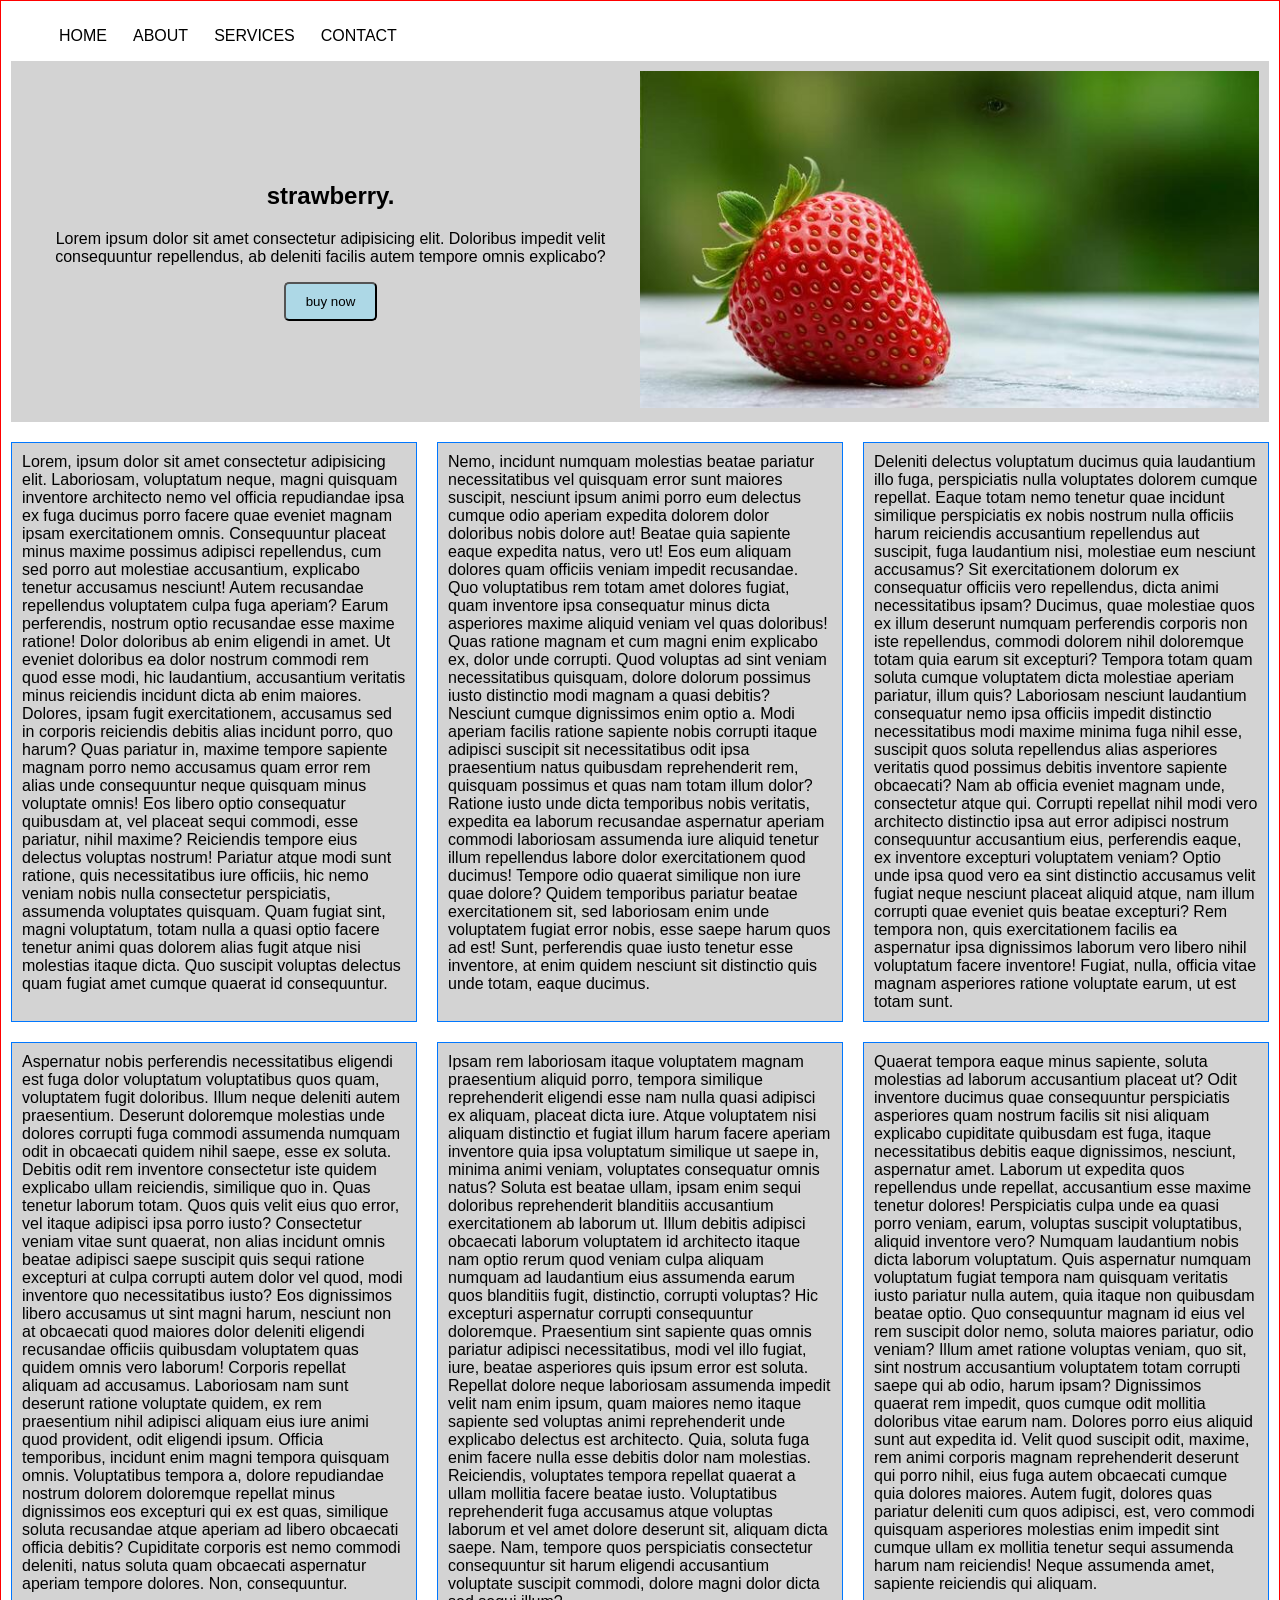
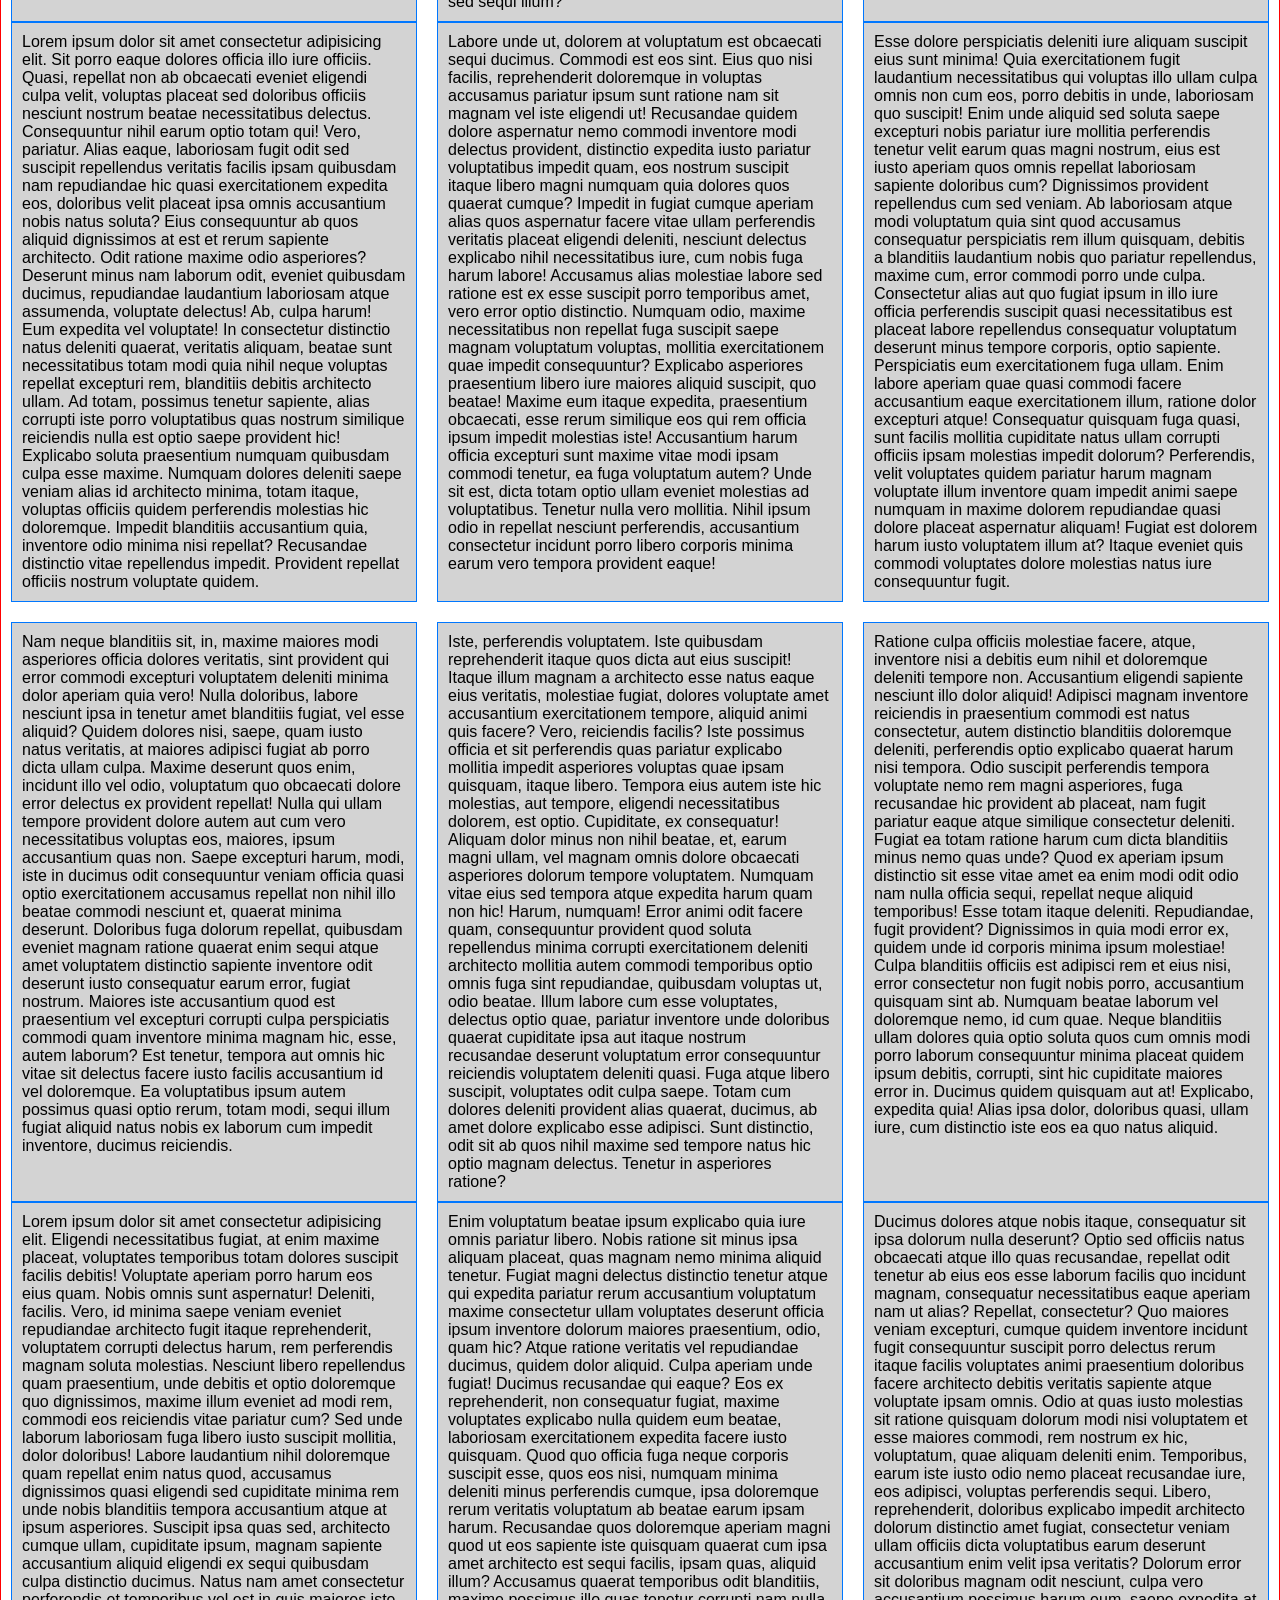
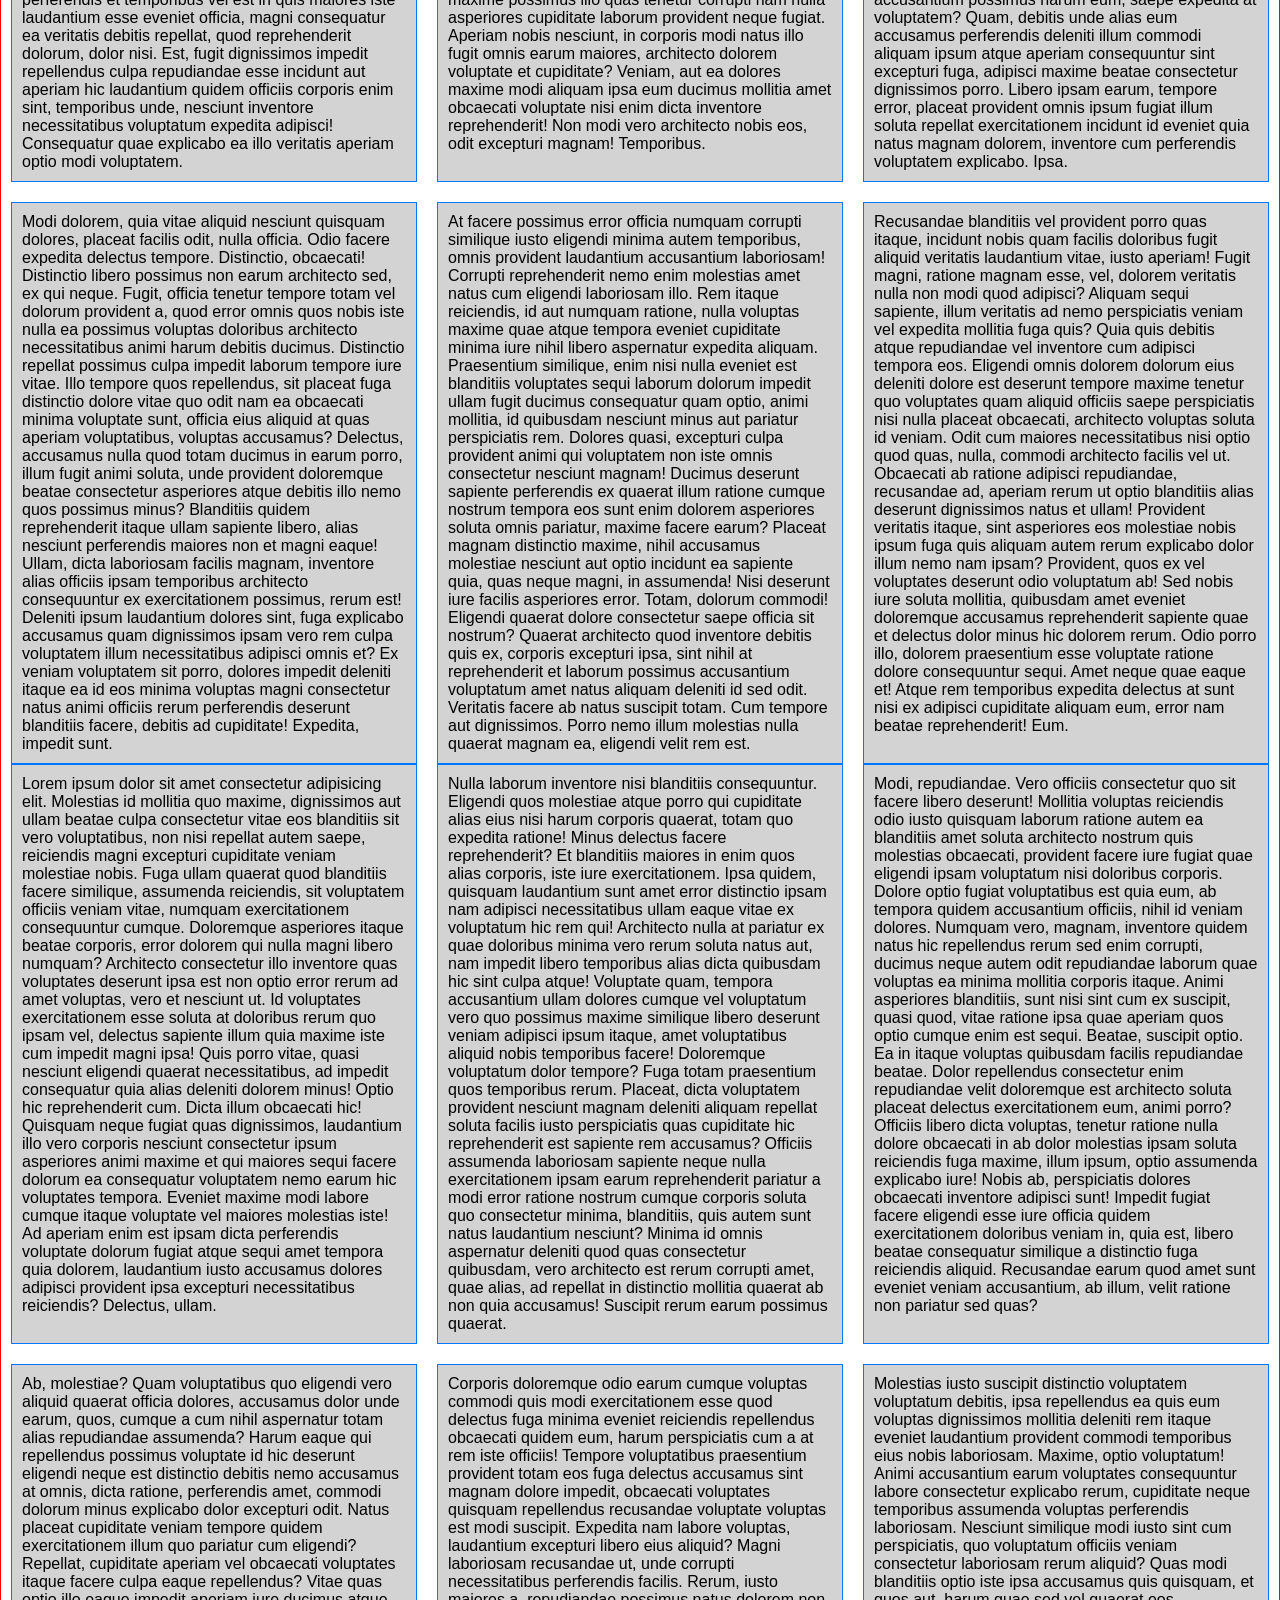
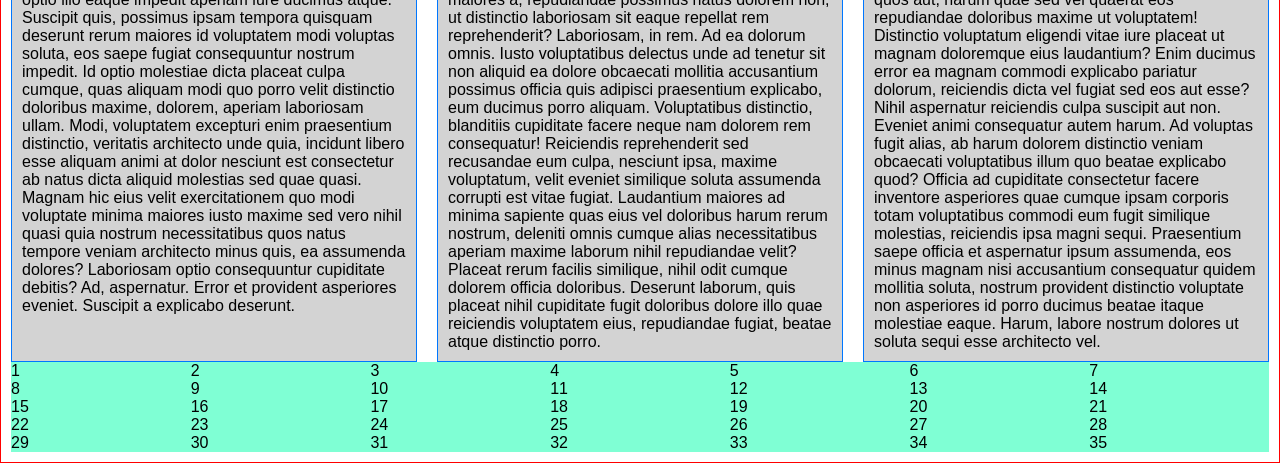
==== contact.html @ 8b26a0a1 "still learning CSS" ====
<!DOCTYPE html>
<html lang="en">
<head>
    <meta charset="UTF-8">
    <meta name="viewport" content="width=device-width, initial-scale=1.0">
    <title>contact</title>
    <link rel="stylesheet" href="style/style-contact.css">
</head>
<body>
    <header class="header">
       <nav class="nav">
        <ul>
            <li><a href="2in1organised.html">Home</a></li>
            <li><a href="about.html">About</a></li>
            <li><a href="services.html" target="_blank">Services</a></li>
            <li><a href="contact.html"target="_blank">Contact</a></li>
        </ul>
    </nav>
    <section class="banner">
        <div class="banner-text">
            <h1>strawberry.</h1>
        <p>Lorem ipsum dolor sit amet consectetur adipisicing elit. Doloribus impedit velit consequuntur repellendus, ab deleniti facilis autem tempore omnis explicabo?</p>
        <button>buy now</button>
        </div>
        <div class="banner-image">
            <img src="images/strawbery.jpg" alt="strawberry">
        </div>
    </section>
    </header>


<div class="container">
    <section class="contents">Lorem, ipsum dolor sit amet consectetur adipisicing elit. Laboriosam, voluptatum neque, magni quisquam inventore architecto nemo vel officia repudiandae ipsa ex fuga ducimus porro facere quae eveniet magnam ipsam exercitationem omnis. Consequuntur placeat minus maxime possimus adipisci repellendus, cum sed porro aut molestiae accusantium, explicabo tenetur accusamus nesciunt! Autem recusandae repellendus voluptatem culpa fuga aperiam? Earum perferendis, nostrum optio recusandae esse maxime ratione! Dolor doloribus ab enim eligendi in amet. Ut eveniet doloribus ea dolor nostrum commodi rem quod esse modi, hic laudantium, accusantium veritatis minus reiciendis incidunt dicta ab enim maiores. Dolores, ipsam fugit exercitationem, accusamus sed in corporis reiciendis debitis alias incidunt porro, quo harum? Quas pariatur in, maxime tempore sapiente magnam porro nemo accusamus quam error rem alias unde consequuntur neque quisquam minus voluptate omnis! Eos libero optio consequatur quibusdam at, vel placeat sequi commodi, esse pariatur, nihil maxime? Reiciendis tempore eius delectus voluptas nostrum! Pariatur atque modi sunt ratione, quis necessitatibus iure officiis, hic nemo veniam nobis nulla consectetur perspiciatis, assumenda voluptates quisquam. Quam fugiat sint, magni voluptatum, totam nulla a quasi optio facere tenetur animi quas dolorem alias fugit atque nisi molestias itaque dicta. Quo suscipit voluptas delectus quam fugiat amet cumque quaerat id consequuntur.</section>
    
    <section class="contents">Nemo, incidunt numquam molestias beatae pariatur necessitatibus vel quisquam error sunt maiores suscipit, nesciunt ipsum animi porro eum delectus cumque odio aperiam expedita dolorem dolor doloribus nobis dolore aut! Beatae quia sapiente eaque expedita natus, vero ut! Eos eum aliquam dolores quam officiis veniam impedit recusandae. Quo voluptatibus rem totam amet dolores fugiat, quam inventore ipsa consequatur minus dicta asperiores maxime aliquid veniam vel quas doloribus! Quas ratione magnam et cum magni enim explicabo ex, dolor unde corrupti. Quod voluptas ad sint veniam necessitatibus quisquam, dolore dolorum possimus iusto distinctio modi magnam a quasi debitis? Nesciunt cumque dignissimos enim optio a. Modi aperiam facilis ratione sapiente nobis corrupti itaque adipisci suscipit sit necessitatibus odit ipsa praesentium natus quibusdam reprehenderit rem, quisquam possimus et quas nam totam illum dolor? Ratione iusto unde dicta temporibus nobis veritatis, expedita ea laborum recusandae aspernatur aperiam commodi laboriosam assumenda iure aliquid tenetur illum repellendus labore dolor exercitationem quod ducimus! Tempore odio quaerat similique non iure quae dolore? Quidem temporibus pariatur beatae exercitationem sit, sed laboriosam enim unde voluptatem fugiat error nobis, esse saepe harum quos ad est! Sunt, perferendis quae iusto tenetur esse inventore, at enim quidem nesciunt sit distinctio quis unde totam, eaque ducimus.</section>
    <section class="contents">Deleniti delectus voluptatum ducimus quia laudantium illo fuga, perspiciatis nulla voluptates dolorem cumque repellat. Eaque totam nemo tenetur quae incidunt similique perspiciatis ex nobis nostrum nulla officiis harum reiciendis accusantium repellendus aut suscipit, fuga laudantium nisi, molestiae eum nesciunt accusamus? Sit exercitationem dolorum ex consequatur officiis vero repellendus, dicta animi necessitatibus ipsam? Ducimus, quae molestiae quos ex illum deserunt numquam perferendis corporis non iste repellendus, commodi dolorem nihil doloremque totam quia earum sit excepturi? Tempora totam quam soluta cumque voluptatem dicta molestiae aperiam pariatur, illum quis? Laboriosam nesciunt laudantium consequatur nemo ipsa officiis impedit distinctio necessitatibus modi maxime minima fuga nihil esse, suscipit quos soluta repellendus alias asperiores veritatis quod possimus debitis inventore sapiente obcaecati? Nam ab officia eveniet magnam unde, consectetur atque qui. Corrupti repellat nihil modi vero architecto distinctio ipsa aut error adipisci nostrum consequuntur accusantium eius, perferendis eaque, ex inventore excepturi voluptatem veniam? Optio unde ipsa quod vero ea sint distinctio accusamus velit fugiat neque nesciunt placeat aliquid atque, nam illum corrupti quae eveniet quis beatae excepturi? Rem tempora non, quis exercitationem facilis ea aspernatur ipsa dignissimos laborum vero libero nihil voluptatum facere inventore! Fugiat, nulla, officia vitae magnam asperiores ratione voluptate earum, ut est totam sunt.</section>
    <section class="contents">Aspernatur nobis perferendis necessitatibus eligendi est fuga dolor voluptatum voluptatibus quos quam, voluptatem fugit doloribus. Illum neque deleniti autem praesentium. Deserunt doloremque molestias unde dolores corrupti fuga commodi assumenda numquam odit in obcaecati quidem nihil saepe, esse ex soluta. Debitis odit rem inventore consectetur iste quidem explicabo ullam reiciendis, similique quo in. Quas tenetur laborum totam. Quos quis velit eius quo error, vel itaque adipisci ipsa porro iusto? Consectetur veniam vitae sunt quaerat, non alias incidunt omnis beatae adipisci saepe suscipit quis sequi ratione excepturi at culpa corrupti autem dolor vel quod, modi inventore quo necessitatibus iusto? Eos dignissimos libero accusamus ut sint magni harum, nesciunt non at obcaecati quod maiores dolor deleniti eligendi recusandae officiis quibusdam voluptatem quas quidem omnis vero laborum! Corporis repellat aliquam ad accusamus. Laboriosam nam sunt deserunt ratione voluptate quidem, ex rem praesentium nihil adipisci aliquam eius iure animi quod provident, odit eligendi ipsum. Officia temporibus, incidunt enim magni tempora quisquam omnis. Voluptatibus tempora a, dolore repudiandae nostrum dolorem doloremque repellat minus dignissimos eos excepturi qui ex est quas, similique soluta recusandae atque aperiam ad libero obcaecati officia debitis? Cupiditate corporis est nemo commodi deleniti, natus soluta quam obcaecati aspernatur aperiam tempore dolores. Non, consequuntur.</section>
    <section class="contents">Ipsam rem laboriosam itaque voluptatem magnam praesentium aliquid porro, tempora similique reprehenderit eligendi esse nam nulla quasi adipisci ex aliquam, placeat dicta iure. Atque voluptatem nisi aliquam distinctio et fugiat illum harum facere aperiam inventore quia ipsa voluptatum similique ut saepe in, minima animi veniam, voluptates consequatur omnis natus? Soluta est beatae ullam, ipsam enim sequi doloribus reprehenderit blanditiis accusantium exercitationem ab laborum ut. Illum debitis adipisci obcaecati laborum voluptatem id architecto itaque nam optio rerum quod veniam culpa aliquam numquam ad laudantium eius assumenda earum quos blanditiis fugit, distinctio, corrupti voluptas? Hic excepturi aspernatur corrupti consequuntur doloremque. Praesentium sint sapiente quas omnis pariatur adipisci necessitatibus, modi vel illo fugiat, iure, beatae asperiores quis ipsum error est soluta. Repellat dolore neque laboriosam assumenda impedit velit nam enim ipsum, quam maiores nemo itaque sapiente sed voluptas animi reprehenderit unde explicabo delectus est architecto. Quia, soluta fuga enim facere nulla esse debitis dolor nam molestias. Reiciendis, voluptates tempora repellat quaerat a ullam mollitia facere beatae iusto. Voluptatibus reprehenderit fuga accusamus atque voluptas laborum et vel amet dolore deserunt sit, aliquam dicta saepe. Nam, tempore quos perspiciatis consectetur consequuntur sit harum eligendi accusantium voluptate suscipit commodi, dolore magni dolor dicta sed sequi illum?</section>
    <section class="contents">Quaerat tempora eaque minus sapiente, soluta molestias ad laborum accusantium placeat ut? Odit inventore ducimus quae consequuntur perspiciatis asperiores quam nostrum facilis sit nisi aliquam explicabo cupiditate quibusdam est fuga, itaque necessitatibus debitis eaque dignissimos, nesciunt, aspernatur amet. Laborum ut expedita quos repellendus unde repellat, accusantium esse maxime tenetur dolores! Perspiciatis culpa unde ea quasi porro veniam, earum, voluptas suscipit voluptatibus, aliquid inventore vero? Numquam laudantium nobis dicta laborum voluptatum. Quis aspernatur numquam voluptatum fugiat tempora nam quisquam veritatis iusto pariatur nulla autem, quia itaque non quibusdam beatae optio. Quo consequuntur magnam id eius vel rem suscipit dolor nemo, soluta maiores pariatur, odio veniam? Illum amet ratione voluptas veniam, quo sit, sint nostrum accusantium voluptatem totam corrupti saepe qui ab odio, harum ipsam? Dignissimos quaerat rem impedit, quos cumque odit mollitia doloribus vitae earum nam. Dolores porro eius aliquid sunt aut expedita id. Velit quod suscipit odit, maxime, rem animi corporis magnam reprehenderit deserunt qui porro nihil, eius fuga autem obcaecati cumque quia dolores maiores. Autem fugit, dolores quas pariatur deleniti cum quos adipisci, est, vero commodi quisquam asperiores molestias enim impedit sint cumque ullam ex mollitia tenetur sequi assumenda harum nam reiciendis! Neque assumenda amet, sapiente reiciendis qui aliquam.</section>
</div>
<div class="container">
    <section class="contents">Lorem ipsum dolor sit amet consectetur adipisicing elit. Sit porro eaque dolores officia illo iure officiis. Quasi, repellat non ab obcaecati eveniet eligendi culpa velit, voluptas placeat sed doloribus officiis nesciunt nostrum beatae necessitatibus delectus. Consequuntur nihil earum optio totam qui! Vero, pariatur. Alias eaque, laboriosam fugit odit sed suscipit repellendus veritatis facilis ipsam quibusdam nam repudiandae hic quasi exercitationem expedita eos, doloribus velit placeat ipsa omnis accusantium nobis natus soluta? Eius consequuntur ab quos aliquid dignissimos at est et rerum sapiente architecto. Odit ratione maxime odio asperiores? Deserunt minus nam laborum odit, eveniet quibusdam ducimus, repudiandae laudantium laboriosam atque assumenda, voluptate delectus! Ab, culpa harum! Eum expedita vel voluptate! In consectetur distinctio natus deleniti quaerat, veritatis aliquam, beatae sunt necessitatibus totam modi quia nihil neque voluptas repellat excepturi rem, blanditiis debitis architecto ullam. Ad totam, possimus tenetur sapiente, alias corrupti iste porro voluptatibus quas nostrum similique reiciendis nulla est optio saepe provident hic! Explicabo soluta praesentium numquam quibusdam culpa esse maxime. Numquam dolores deleniti saepe veniam alias id architecto minima, totam itaque, voluptas officiis quidem perferendis molestias hic doloremque. Impedit blanditiis accusantium quia, inventore odio minima nisi repellat? Recusandae distinctio vitae repellendus impedit. Provident repellat officiis nostrum voluptate quidem.</section>
    <section class="contents">Labore unde ut, dolorem at voluptatum est obcaecati sequi ducimus. Commodi est eos sint. Eius quo nisi facilis, reprehenderit doloremque in voluptas accusamus pariatur ipsum sunt ratione nam sit magnam vel iste eligendi ut! Recusandae quidem dolore aspernatur nemo commodi inventore modi delectus provident, distinctio expedita iusto pariatur voluptatibus impedit quam, eos nostrum suscipit itaque libero magni numquam quia dolores quos quaerat cumque? Impedit in fugiat cumque aperiam alias quos aspernatur facere vitae ullam perferendis veritatis placeat eligendi deleniti, nesciunt delectus explicabo nihil necessitatibus iure, cum nobis fuga harum labore! Accusamus alias molestiae labore sed ratione est ex esse suscipit porro temporibus amet, vero error optio distinctio. Numquam odio, maxime necessitatibus non repellat fuga suscipit saepe magnam voluptatum voluptas, mollitia exercitationem quae impedit consequuntur? Explicabo asperiores praesentium libero iure maiores aliquid suscipit, quo beatae! Maxime eum itaque expedita, praesentium obcaecati, esse rerum similique eos qui rem officia ipsum impedit molestias iste! Accusantium harum officia excepturi sunt maxime vitae modi ipsam commodi tenetur, ea fuga voluptatum autem? Unde sit est, dicta totam optio ullam eveniet molestias ad voluptatibus. Tenetur nulla vero mollitia. Nihil ipsum odio in repellat nesciunt perferendis, accusantium consectetur incidunt porro libero corporis minima earum vero tempora provident eaque!</section>
    <section class="contents">Esse dolore perspiciatis deleniti iure aliquam suscipit eius sunt minima! Quia exercitationem fugit laudantium necessitatibus qui voluptas illo ullam culpa omnis non cum eos, porro debitis in unde, laboriosam quo suscipit! Enim unde aliquid sed soluta saepe excepturi nobis pariatur iure mollitia perferendis tenetur velit earum quas magni nostrum, eius est iusto aperiam quos omnis repellat laboriosam sapiente doloribus cum? Dignissimos provident repellendus cum sed veniam. Ab laboriosam atque modi voluptatum quia sint quod accusamus consequatur perspiciatis rem illum quisquam, debitis a blanditiis laudantium nobis quo pariatur repellendus, maxime cum, error commodi porro unde culpa. Consectetur alias aut quo fugiat ipsum in illo iure officia perferendis suscipit quasi necessitatibus est placeat labore repellendus consequatur voluptatum deserunt minus tempore corporis, optio sapiente. Perspiciatis eum exercitationem fuga ullam. Enim labore aperiam quae quasi commodi facere accusantium eaque exercitationem illum, ratione dolor excepturi atque! Consequatur quisquam fuga quasi, sunt facilis mollitia cupiditate natus ullam corrupti officiis ipsam molestias impedit dolorum? Perferendis, velit voluptates quidem pariatur harum magnam voluptate illum inventore quam impedit animi saepe numquam in maxime dolorem repudiandae quasi dolore placeat aspernatur aliquam! Fugiat est dolorem harum iusto voluptatem illum at? Itaque eveniet quis commodi voluptates dolore molestias natus iure consequuntur fugit.</section>
    <section class="contents">Nam neque blanditiis sit, in, maxime maiores modi asperiores officia dolores veritatis, sint provident qui error commodi excepturi voluptatem deleniti minima dolor aperiam quia vero! Nulla doloribus, labore nesciunt ipsa in tenetur amet blanditiis fugiat, vel esse aliquid? Quidem dolores nisi, saepe, quam iusto natus veritatis, at maiores adipisci fugiat ab porro dicta ullam culpa. Maxime deserunt quos enim, incidunt illo vel odio, voluptatum quo obcaecati dolore error delectus ex provident repellat! Nulla qui ullam tempore provident dolore autem aut cum vero necessitatibus voluptas eos, maiores, ipsum accusantium quas non. Saepe excepturi harum, modi, iste in ducimus odit consequuntur veniam officia quasi optio exercitationem accusamus repellat non nihil illo beatae commodi nesciunt et, quaerat minima deserunt. Doloribus fuga dolorum repellat, quibusdam eveniet magnam ratione quaerat enim sequi atque amet voluptatem distinctio sapiente inventore odit deserunt iusto consequatur earum error, fugiat nostrum. Maiores iste accusantium quod est praesentium vel excepturi corrupti culpa perspiciatis commodi quam inventore minima magnam hic, esse, autem laborum? Est tenetur, tempora aut omnis hic vitae sit delectus facere iusto facilis accusantium id vel doloremque. Ea voluptatibus ipsum autem possimus quasi optio rerum, totam modi, sequi illum fugiat aliquid natus nobis ex laborum cum impedit inventore, ducimus reiciendis.</section>
    <section class="contents">Iste, perferendis voluptatem. Iste quibusdam reprehenderit itaque quos dicta aut eius suscipit! Itaque illum magnam a architecto esse natus eaque eius veritatis, molestiae fugiat, dolores voluptate amet accusantium exercitationem tempore, aliquid animi quis facere? Vero, reiciendis facilis? Iste possimus officia et sit perferendis quas pariatur explicabo mollitia impedit asperiores voluptas quae ipsam quisquam, itaque libero. Tempora eius autem iste hic molestias, aut tempore, eligendi necessitatibus dolorem, est optio. Cupiditate, ex consequatur! Aliquam dolor minus non nihil beatae, et, earum magni ullam, vel magnam omnis dolore obcaecati asperiores dolorum tempore voluptatem. Numquam vitae eius sed tempora atque expedita harum quam non hic! Harum, numquam! Error animi odit facere quam, consequuntur provident quod soluta repellendus minima corrupti exercitationem deleniti architecto mollitia autem commodi temporibus optio omnis fuga sint repudiandae, quibusdam voluptas ut, odio beatae. Illum labore cum esse voluptates, delectus optio quae, pariatur inventore unde doloribus quaerat cupiditate ipsa aut itaque nostrum recusandae deserunt voluptatum error consequuntur reiciendis voluptatem deleniti quasi. Fuga atque libero suscipit, voluptates odit culpa saepe. Totam cum dolores deleniti provident alias quaerat, ducimus, ab amet dolore explicabo esse adipisci. Sunt distinctio, odit sit ab quos nihil maxime sed tempore natus hic optio magnam delectus. Tenetur in asperiores ratione?</section>
    <section class="contents">Ratione culpa officiis molestiae facere, atque, inventore nisi a debitis eum nihil et doloremque deleniti tempore non. Accusantium eligendi sapiente nesciunt illo dolor aliquid! Adipisci magnam inventore reiciendis in praesentium commodi est natus consectetur, autem distinctio blanditiis doloremque deleniti, perferendis optio explicabo quaerat harum nisi tempora. Odio suscipit perferendis tempora voluptate nemo rem magni asperiores, fuga recusandae hic provident ab placeat, nam fugit pariatur eaque atque similique consectetur deleniti. Fugiat ea totam ratione harum cum dicta blanditiis minus nemo quas unde? Quod ex aperiam ipsum distinctio sit esse vitae amet ea enim modi odit odio nam nulla officia sequi, repellat neque aliquid temporibus! Esse totam itaque deleniti. Repudiandae, fugit provident? Dignissimos in quia modi error ex, quidem unde id corporis minima ipsum molestiae! Culpa blanditiis officiis est adipisci rem et eius nisi, error consectetur non fugit nobis porro, accusantium quisquam sint ab. Numquam beatae laborum vel doloremque nemo, id cum quae. Neque blanditiis ullam dolores quia optio soluta quos cum omnis modi porro laborum consequuntur minima placeat quidem ipsum debitis, corrupti, sint hic cupiditate maiores error in. Ducimus quidem quisquam aut at! Explicabo, expedita quia! Alias ipsa dolor, doloribus quasi, ullam iure, cum distinctio iste eos ea quo natus aliquid.</section>
</div>
<div class="container">
    <section class="contents">Lorem ipsum dolor sit amet consectetur adipisicing elit. Eligendi necessitatibus fugiat, at enim maxime placeat, voluptates temporibus totam dolores suscipit facilis debitis! Voluptate aperiam porro harum eos eius quam. Nobis omnis sunt aspernatur! Deleniti, facilis. Vero, id minima saepe veniam eveniet repudiandae architecto fugit itaque reprehenderit, voluptatem corrupti delectus harum, rem perferendis magnam soluta molestias. Nesciunt libero repellendus quam praesentium, unde debitis et optio doloremque quo dignissimos, maxime illum eveniet ad modi rem, commodi eos reiciendis vitae pariatur cum? Sed unde laborum laboriosam fuga libero iusto suscipit mollitia, dolor doloribus! Labore laudantium nihil doloremque quam repellat enim natus quod, accusamus dignissimos quasi eligendi sed cupiditate minima rem unde nobis blanditiis tempora accusantium atque at ipsum asperiores. Suscipit ipsa quas sed, architecto cumque ullam, cupiditate ipsum, magnam sapiente accusantium aliquid eligendi ex sequi quibusdam culpa distinctio ducimus. Natus nam amet consectetur perferendis et temporibus vel est in quis maiores iste laudantium esse eveniet officia, magni consequatur ea veritatis debitis repellat, quod reprehenderit dolorum, dolor nisi. Est, fugit dignissimos impedit repellendus culpa repudiandae esse incidunt aut aperiam hic laudantium quidem officiis corporis enim sint, temporibus unde, nesciunt inventore necessitatibus voluptatum expedita adipisci! Consequatur quae explicabo ea illo veritatis aperiam optio modi voluptatem.</section>
    <section class="contents">Enim voluptatum beatae ipsum explicabo quia iure omnis pariatur libero. Nobis ratione sit minus ipsa aliquam placeat, quas magnam nemo minima aliquid tenetur. Fugiat magni delectus distinctio tenetur atque qui expedita pariatur rerum accusantium voluptatum maxime consectetur ullam voluptates deserunt officia ipsum inventore dolorum maiores praesentium, odio, quam hic? Atque ratione veritatis vel repudiandae ducimus, quidem dolor aliquid. Culpa aperiam unde fugiat! Ducimus recusandae qui eaque? Eos ex reprehenderit, non consequatur fugiat, maxime voluptates explicabo nulla quidem eum beatae, laboriosam exercitationem expedita facere iusto quisquam. Quod quo officia fuga neque corporis suscipit esse, quos eos nisi, numquam minima deleniti minus perferendis cumque, ipsa doloremque rerum veritatis voluptatum ab beatae earum ipsam harum. Recusandae quos doloremque aperiam magni quod ut eos sapiente iste quisquam quaerat cum ipsa amet architecto est sequi facilis, ipsam quas, aliquid illum? Accusamus quaerat temporibus odit blanditiis, maxime possimus illo quas tenetur corrupti nam nulla asperiores cupiditate laborum provident neque fugiat. Aperiam nobis nesciunt, in corporis modi natus illo fugit omnis earum maiores, architecto dolorem voluptate et cupiditate? Veniam, aut ea dolores maxime modi aliquam ipsa eum ducimus mollitia amet obcaecati voluptate nisi enim dicta inventore reprehenderit! Non modi vero architecto nobis eos, odit excepturi magnam! Temporibus.</section>
    <section class="contents">Ducimus dolores atque nobis itaque, consequatur sit ipsa dolorum nulla deserunt? Optio sed officiis natus obcaecati atque illo quas recusandae, repellat odit tenetur ab eius eos esse laborum facilis quo incidunt magnam, consequatur necessitatibus eaque aperiam nam ut alias? Repellat, consectetur? Quo maiores veniam excepturi, cumque quidem inventore incidunt fugit consequuntur suscipit porro delectus rerum itaque facilis voluptates animi praesentium doloribus facere architecto debitis veritatis sapiente atque voluptate ipsam omnis. Odio at quas iusto molestias sit ratione quisquam dolorum modi nisi voluptatem et esse maiores commodi, rem nostrum ex hic, voluptatum, quae aliquam deleniti enim. Temporibus, earum iste iusto odio nemo placeat recusandae iure, eos adipisci, voluptas perferendis sequi. Libero, reprehenderit, doloribus explicabo impedit architecto dolorum distinctio amet fugiat, consectetur veniam ullam officiis dicta voluptatibus earum deserunt accusantium enim velit ipsa veritatis? Dolorum error sit doloribus magnam odit nesciunt, culpa vero accusantium possimus harum eum, saepe expedita at voluptatem? Quam, debitis unde alias eum accusamus perferendis deleniti illum commodi aliquam ipsum atque aperiam consequuntur sint excepturi fuga, adipisci maxime beatae consectetur dignissimos porro. Libero ipsam earum, tempore error, placeat provident omnis ipsum fugiat illum soluta repellat exercitationem incidunt id eveniet quia natus magnam dolorem, inventore cum perferendis voluptatem explicabo. Ipsa.</section>
    <section class="contents">Modi dolorem, quia vitae aliquid nesciunt quisquam dolores, placeat facilis odit, nulla officia. Odio facere expedita delectus tempore. Distinctio, obcaecati! Distinctio libero possimus non earum architecto sed, ex qui neque. Fugit, officia tenetur tempore totam vel dolorum provident a, quod error omnis quos nobis iste nulla ea possimus voluptas doloribus architecto necessitatibus animi harum debitis ducimus. Distinctio repellat possimus culpa impedit laborum tempore iure vitae. Illo tempore quos repellendus, sit placeat fuga distinctio dolore vitae quo odit nam ea obcaecati minima voluptate sunt, officia eius aliquid at quas aperiam voluptatibus, voluptas accusamus? Delectus, accusamus nulla quod totam ducimus in earum porro, illum fugit animi soluta, unde provident doloremque beatae consectetur asperiores atque debitis illo nemo quos possimus minus? Blanditiis quidem reprehenderit itaque ullam sapiente libero, alias nesciunt perferendis maiores non et magni eaque! Ullam, dicta laboriosam facilis magnam, inventore alias officiis ipsam temporibus architecto consequuntur ex exercitationem possimus, rerum est! Deleniti ipsum laudantium dolores sint, fuga explicabo accusamus quam dignissimos ipsam vero rem culpa voluptatem illum necessitatibus adipisci omnis et? Ex veniam voluptatem sit porro, dolores impedit deleniti itaque ea id eos minima voluptas magni consectetur natus animi officiis rerum perferendis deserunt blanditiis facere, debitis ad cupiditate! Expedita, impedit sunt.</section>
    <section class="contents">At facere possimus error officia numquam corrupti similique iusto eligendi minima autem temporibus, omnis provident laudantium accusantium laboriosam! Corrupti reprehenderit nemo enim molestias amet natus cum eligendi laboriosam illo. Rem itaque reiciendis, id aut numquam ratione, nulla voluptas maxime quae atque tempora eveniet cupiditate minima iure nihil libero aspernatur expedita aliquam. Praesentium similique, enim nisi nulla eveniet est blanditiis voluptates sequi laborum dolorum impedit ullam fugit ducimus consequatur quam optio, animi mollitia, id quibusdam nesciunt minus aut pariatur perspiciatis rem. Dolores quasi, excepturi culpa provident animi qui voluptatem non iste omnis consectetur nesciunt magnam! Ducimus deserunt sapiente perferendis ex quaerat illum ratione cumque nostrum tempora eos sunt enim dolorem asperiores soluta omnis pariatur, maxime facere earum? Placeat magnam distinctio maxime, nihil accusamus molestiae nesciunt aut optio incidunt ea sapiente quia, quas neque magni, in assumenda! Nisi deserunt iure facilis asperiores error. Totam, dolorum commodi! Eligendi quaerat dolore consectetur saepe officia sit nostrum? Quaerat architecto quod inventore debitis quis ex, corporis excepturi ipsa, sint nihil at reprehenderit et laborum possimus accusantium voluptatum amet natus aliquam deleniti id sed odit. Veritatis facere ab natus suscipit totam. Cum tempore aut dignissimos. Porro nemo illum molestias nulla quaerat magnam ea, eligendi velit rem est.</section>
    <section class="contents">Recusandae blanditiis vel provident porro quas itaque, incidunt nobis quam facilis doloribus fugit aliquid veritatis laudantium vitae, iusto aperiam! Fugit magni, ratione magnam esse, vel, dolorem veritatis nulla non modi quod adipisci? Aliquam sequi sapiente, illum veritatis ad nemo perspiciatis veniam vel expedita mollitia fuga quis? Quia quis debitis atque repudiandae vel inventore cum adipisci tempora eos. Eligendi omnis dolorem dolorum eius deleniti dolore est deserunt tempore maxime tenetur quo voluptates quam aliquid officiis saepe perspiciatis nisi nulla placeat obcaecati, architecto voluptas soluta id veniam. Odit cum maiores necessitatibus nisi optio quod quas, nulla, commodi architecto facilis vel ut. Obcaecati ab ratione adipisci repudiandae, recusandae ad, aperiam rerum ut optio blanditiis alias deserunt dignissimos natus et ullam! Provident veritatis itaque, sint asperiores eos molestiae nobis ipsum fuga quis aliquam autem rerum explicabo dolor illum nemo nam ipsam? Provident, quos ex vel voluptates deserunt odio voluptatum ab! Sed nobis iure soluta mollitia, quibusdam amet eveniet doloremque accusamus reprehenderit sapiente quae et delectus dolor minus hic dolorem rerum. Odio porro illo, dolorem praesentium esse voluptate ratione dolore consequuntur sequi. Amet neque quae eaque et! Atque rem temporibus expedita delectus at sunt nisi ex adipisci cupiditate aliquam eum, error nam beatae reprehenderit! Eum.</section>
</div>
<div class="container">
    <section class="contents">Lorem ipsum dolor sit amet consectetur adipisicing elit. Molestias id mollitia quo maxime, dignissimos aut ullam beatae culpa consectetur vitae eos blanditiis sit vero voluptatibus, non nisi repellat autem saepe, reiciendis magni excepturi cupiditate veniam molestiae nobis. Fuga ullam quaerat quod blanditiis facere similique, assumenda reiciendis, sit voluptatem officiis veniam vitae, numquam exercitationem consequuntur cumque. Doloremque asperiores itaque beatae corporis, error dolorem qui nulla magni libero numquam? Architecto consectetur illo inventore quas voluptates deserunt ipsa est non optio error rerum ad amet voluptas, vero et nesciunt ut. Id voluptates exercitationem esse soluta at doloribus rerum quo ipsam vel, delectus sapiente illum quia maxime iste cum impedit magni ipsa! Quis porro vitae, quasi nesciunt eligendi quaerat necessitatibus, ad impedit consequatur quia alias deleniti dolorem minus! Optio hic reprehenderit cum. Dicta illum obcaecati hic! Quisquam neque fugiat quas dignissimos, laudantium illo vero corporis nesciunt consectetur ipsum asperiores animi maxime et qui maiores sequi facere dolorum ea consequatur voluptatem nemo earum hic voluptates tempora. Eveniet maxime modi labore cumque itaque voluptate vel maiores molestias iste! Ad aperiam enim est ipsam dicta perferendis voluptate dolorum fugiat atque sequi amet tempora quia dolorem, laudantium iusto accusamus dolores adipisci provident ipsa excepturi necessitatibus reiciendis? Delectus, ullam.</section>
    <section class="contents">Nulla laborum inventore nisi blanditiis consequuntur. Eligendi quos molestiae atque porro qui cupiditate alias eius nisi harum corporis quaerat, totam quo expedita ratione! Minus delectus facere reprehenderit? Et blanditiis maiores in enim quos alias corporis, iste iure exercitationem. Ipsa quidem, quisquam laudantium sunt amet error distinctio ipsam nam adipisci necessitatibus ullam eaque vitae ex voluptatum hic rem qui! Architecto nulla at pariatur ex quae doloribus minima vero rerum soluta natus aut, nam impedit libero temporibus alias dicta quibusdam hic sint culpa atque! Voluptate quam, tempora accusantium ullam dolores cumque vel voluptatum vero quo possimus maxime similique libero deserunt veniam adipisci ipsum itaque, amet voluptatibus aliquid nobis temporibus facere! Doloremque voluptatum dolor tempore? Fuga totam praesentium quos temporibus rerum. Placeat, dicta voluptatem provident nesciunt magnam deleniti aliquam repellat soluta facilis iusto perspiciatis quas cupiditate hic reprehenderit est sapiente rem accusamus? Officiis assumenda laboriosam sapiente neque nulla exercitationem ipsam earum reprehenderit pariatur a modi error ratione nostrum cumque corporis soluta quo consectetur minima, blanditiis, quis autem sunt natus laudantium nesciunt? Minima id omnis aspernatur deleniti quod quas consectetur quibusdam, vero architecto est rerum corrupti amet, quae alias, ad repellat in distinctio mollitia quaerat ab non quia accusamus! Suscipit rerum earum possimus quaerat.</section>
    <section class="contents">Modi, repudiandae. Vero officiis consectetur quo sit facere libero deserunt! Mollitia voluptas reiciendis odio iusto quisquam laborum ratione autem ea blanditiis amet soluta architecto nostrum quis molestias obcaecati, provident facere iure fugiat quae eligendi ipsam voluptatum nisi doloribus corporis. Dolore optio fugiat voluptatibus est quia eum, ab tempora quidem accusantium officiis, nihil id veniam dolores. Numquam vero, magnam, inventore quidem natus hic repellendus rerum sed enim corrupti, ducimus neque autem odit repudiandae laborum quae voluptas ea minima mollitia corporis itaque. Animi asperiores blanditiis, sunt nisi sint cum ex suscipit, quasi quod, vitae ratione ipsa quae aperiam quos optio cumque enim est sequi. Beatae, suscipit optio. Ea in itaque voluptas quibusdam facilis repudiandae beatae. Dolor repellendus consectetur enim repudiandae velit doloremque est architecto soluta placeat delectus exercitationem eum, animi porro? Officiis libero dicta voluptas, tenetur ratione nulla dolore obcaecati in ab dolor molestias ipsam soluta reiciendis fuga maxime, illum ipsum, optio assumenda explicabo iure! Nobis ab, perspiciatis dolores obcaecati inventore adipisci sunt! Impedit fugiat facere eligendi esse iure officia quidem exercitationem doloribus veniam in, quia est, libero beatae consequatur similique a distinctio fuga reiciendis aliquid. Recusandae earum quod amet sunt eveniet veniam accusantium, ab illum, velit ratione non pariatur sed quas?</section>
    <section class="contents">Ab, molestiae? Quam voluptatibus quo eligendi vero aliquid quaerat officia dolores, accusamus dolor unde earum, quos, cumque a cum nihil aspernatur totam alias repudiandae assumenda? Harum eaque qui repellendus possimus voluptate id hic deserunt eligendi neque est distinctio debitis nemo accusamus at omnis, dicta ratione, perferendis amet, commodi dolorum minus explicabo dolor excepturi odit. Natus placeat cupiditate veniam tempore quidem exercitationem illum quo pariatur cum eligendi? Repellat, cupiditate aperiam vel obcaecati voluptates itaque facere culpa eaque repellendus? Vitae quas optio illo eaque impedit aperiam iure ducimus atque. Suscipit quis, possimus ipsam tempora quisquam deserunt rerum maiores id voluptatem modi voluptas soluta, eos saepe fugiat consequuntur nostrum impedit. Id optio molestiae dicta placeat culpa cumque, quas aliquam modi quo porro velit distinctio doloribus maxime, dolorem, aperiam laboriosam ullam. Modi, voluptatem excepturi enim praesentium distinctio, veritatis architecto unde quia, incidunt libero esse aliquam animi at dolor nesciunt est consectetur ab natus dicta aliquid molestias sed quae quasi. Magnam hic eius velit exercitationem quo modi voluptate minima maiores iusto maxime sed vero nihil quasi quia nostrum necessitatibus quos natus tempore veniam architecto minus quis, ea assumenda dolores? Laboriosam optio consequuntur cupiditate debitis? Ad, aspernatur. Error et provident asperiores eveniet. Suscipit a explicabo deserunt.</section>
    <section class="contents">Corporis doloremque odio earum cumque voluptas commodi quis modi exercitationem esse quod delectus fuga minima eveniet reiciendis repellendus obcaecati quidem eum, harum perspiciatis cum a at rem iste officiis! Tempore voluptatibus praesentium provident totam eos fuga delectus accusamus sint magnam dolore impedit, obcaecati voluptates quisquam repellendus recusandae voluptate voluptas est modi suscipit. Expedita nam labore voluptas, laudantium excepturi libero eius aliquid? Magni laboriosam recusandae ut, unde corrupti necessitatibus perferendis facilis. Rerum, iusto maiores a, repudiandae possimus natus dolorem non, ut distinctio laboriosam sit eaque repellat rem reprehenderit? Laboriosam, in rem. Ad ea dolorum omnis. Iusto voluptatibus delectus unde ad tenetur sit non aliquid ea dolore obcaecati mollitia accusantium possimus officia quis adipisci praesentium explicabo, eum ducimus porro aliquam. Voluptatibus distinctio, blanditiis cupiditate facere neque nam dolorem rem consequatur! Reiciendis reprehenderit sed recusandae eum culpa, nesciunt ipsa, maxime voluptatum, velit eveniet similique soluta assumenda corrupti est vitae fugiat. Laudantium maiores ad minima sapiente quas eius vel doloribus harum rerum nostrum, deleniti omnis cumque alias necessitatibus aperiam maxime laborum nihil repudiandae velit? Placeat rerum facilis similique, nihil odit cumque dolorem officia doloribus. Deserunt laborum, quis placeat nihil cupiditate fugit doloribus dolore illo quae reiciendis voluptatem eius, repudiandae fugiat, beatae atque distinctio porro.</section>
    <section class="contents">Molestias iusto suscipit distinctio voluptatem voluptatum debitis, ipsa repellendus ea quis eum voluptas dignissimos mollitia deleniti rem itaque eveniet laudantium provident commodi temporibus eius nobis laboriosam. Maxime, optio voluptatum! Animi accusantium earum voluptates consequuntur labore consectetur explicabo rerum, cupiditate neque temporibus assumenda voluptas perferendis laboriosam. Nesciunt similique modi iusto sint cum perspiciatis, quo voluptatum officiis veniam consectetur laboriosam rerum aliquid? Quas modi blanditiis optio iste ipsa accusamus quis quisquam, et quos aut, harum quae sed vel quaerat eos repudiandae doloribus maxime ut voluptatem! Distinctio voluptatum eligendi vitae iure placeat ut magnam doloremque eius laudantium? Enim ducimus error ea magnam commodi explicabo pariatur dolorum, reiciendis dicta vel fugiat sed eos aut esse? Nihil aspernatur reiciendis culpa suscipit aut non. Eveniet animi consequatur autem harum. Ad voluptas fugit alias, ab harum dolorem distinctio veniam obcaecati voluptatibus illum quo beatae explicabo quod? Officia ad cupiditate consectetur facere inventore asperiores quae cumque ipsam corporis totam voluptatibus commodi eum fugit similique molestias, reiciendis ipsa magni sequi. Praesentium saepe officia et aspernatur ipsum assumenda, eos minus magnam nisi accusantium consequatur quidem mollitia soluta, nostrum provident distinctio voluptate non asperiores id porro ducimus beatae itaque molestiae eaque. Harum, labore nostrum dolores ut soluta sequi esse architecto vel.</section>
</div>

    <div class="container-cal">
        <div class="day">1</div>
        <div class="day">2</div>
        <div class="day">3</div>
        <div class="day">4</div>
        <div class="day">5</div>
        <div class="day">6</div>
        <div class="day">7</div>
        <div class="day">8</div>
        <div class="day">9</div>
        <div class="day">10</div>
        <div class="day">11</div>
        <div class="day">12</div>
        <div class="day">13</div>
        <div class="day">14</div>
        <div class="day">15</div>
        <div class="day">16</div>
        <div class="day">17</div>
        <div class="day">18</div>
        <div class="day">19</div>
        <div class="day">20</div>
        <div class="day">21</div>
        <div class="day">22</div>
        <div class="day">23</div>
        <div class="day">24</div>
        <div class="day">25</div>
        <div class="day">26</div>
        <div class="day">27</div>
        <div class="day">28</div>
        <div class="day">29</div>
        <div class="day">30</div>
        <div class="day">31</div>
        <div class="day">32</div>
        <div class="day">33</div>
        <div class="day">34</div>
        <div class="day">35</div>
    </div>

</body>
</html>
---- style/style-contact.css ----
body{
    /* background-color: lightblue; */
    font-family: Arial, sans-serif;
    border: 1px solid #ff0000;
    padding: 10px;
    /* line-height: 1.6;
    margin: 15px; */
    /* max-width: 1280px; */
    margin: 0 auto; /* Center the content horizontally. */
}
.header{
    margin-bottom: 20px;
}
.nav ul{
    display: flex; /* Use inline-flex for horizontal navigation. */
    list-style: none;
}
.nav ul li{
    margin-right: 10px;
    text-transform: uppercase;
     /* Transform text to uppercase for navigation links. */ 
     padding: 0 8px;  
    
}
.nav ul li:hover{
    background-color: lightgrey;
}
.nav ul li a{
    text-decoration: none;
    /* text-decoration-color: red;
    color: black; */
    color: inherit;
}

.banner{
    display: flex;
    background-color: lightgray;
    padding: 10px;
    align-items: center;
}
.banner-text{
    flex: 1;
    text-align: center;
}
.banner-text button{
    background-color: lightblue;
    padding: 10px 20px;
    border-radius: 5px;
    cursor: pointer;
}
.banner-text button:hover{
    background-color: darkblue;
    color: white;
}
.banner-image{
    flex: 1;
}
.banner-image img{
    max-width: 100%;
    height: auto;
}
.container{
    display: grid;
    grid-template-columns: repeat(auto-fit, minmax(300px, 1fr));
    /* for side navigation bars, 'grid-template-columns: 100px, auto;' this one works best for side navigation baRS for fixed position.*/
    gap: 20px;
}
.contents{
    background-color: lightgray;
    padding: 10px;
    border: 1px solid #0077ff;
}
.container-cal{
    display: grid;
    grid-template-columns: repeat(7, 1fr);
}
.day{
    background-color: aquamarine;
}
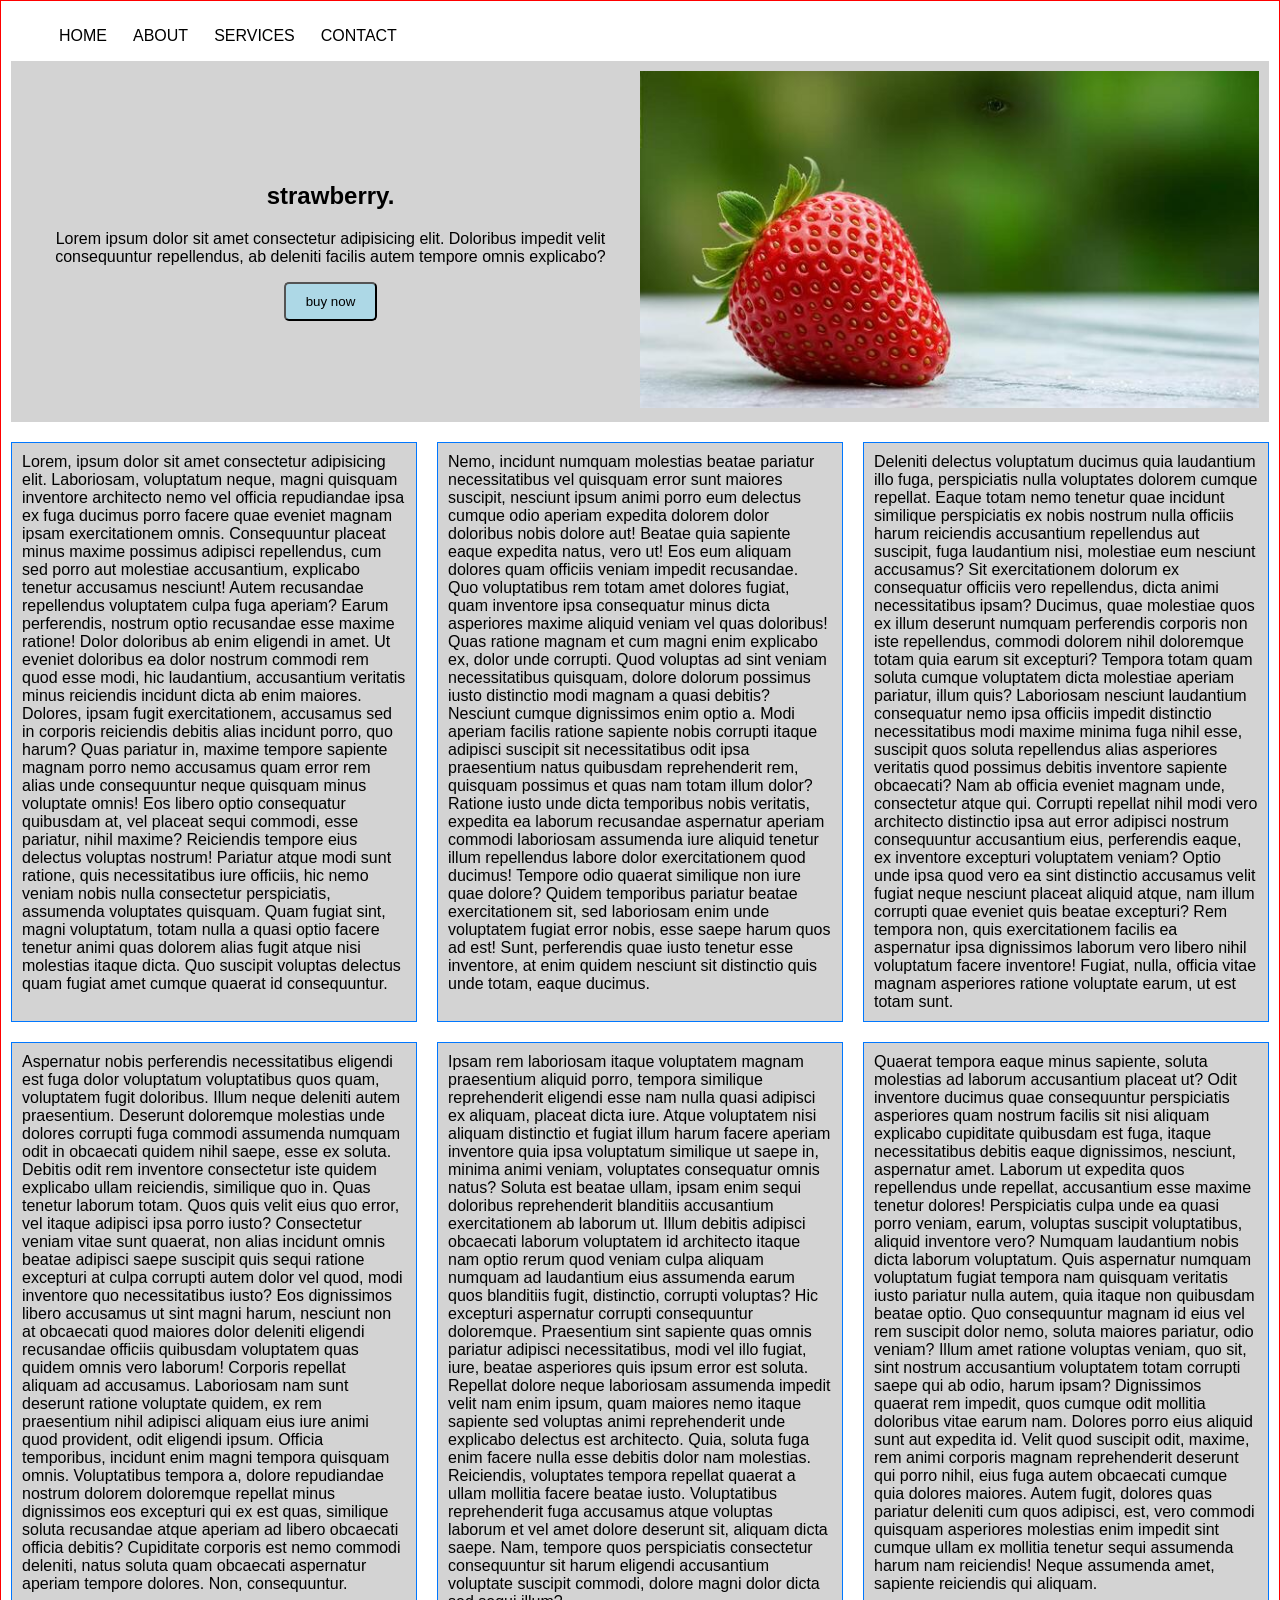
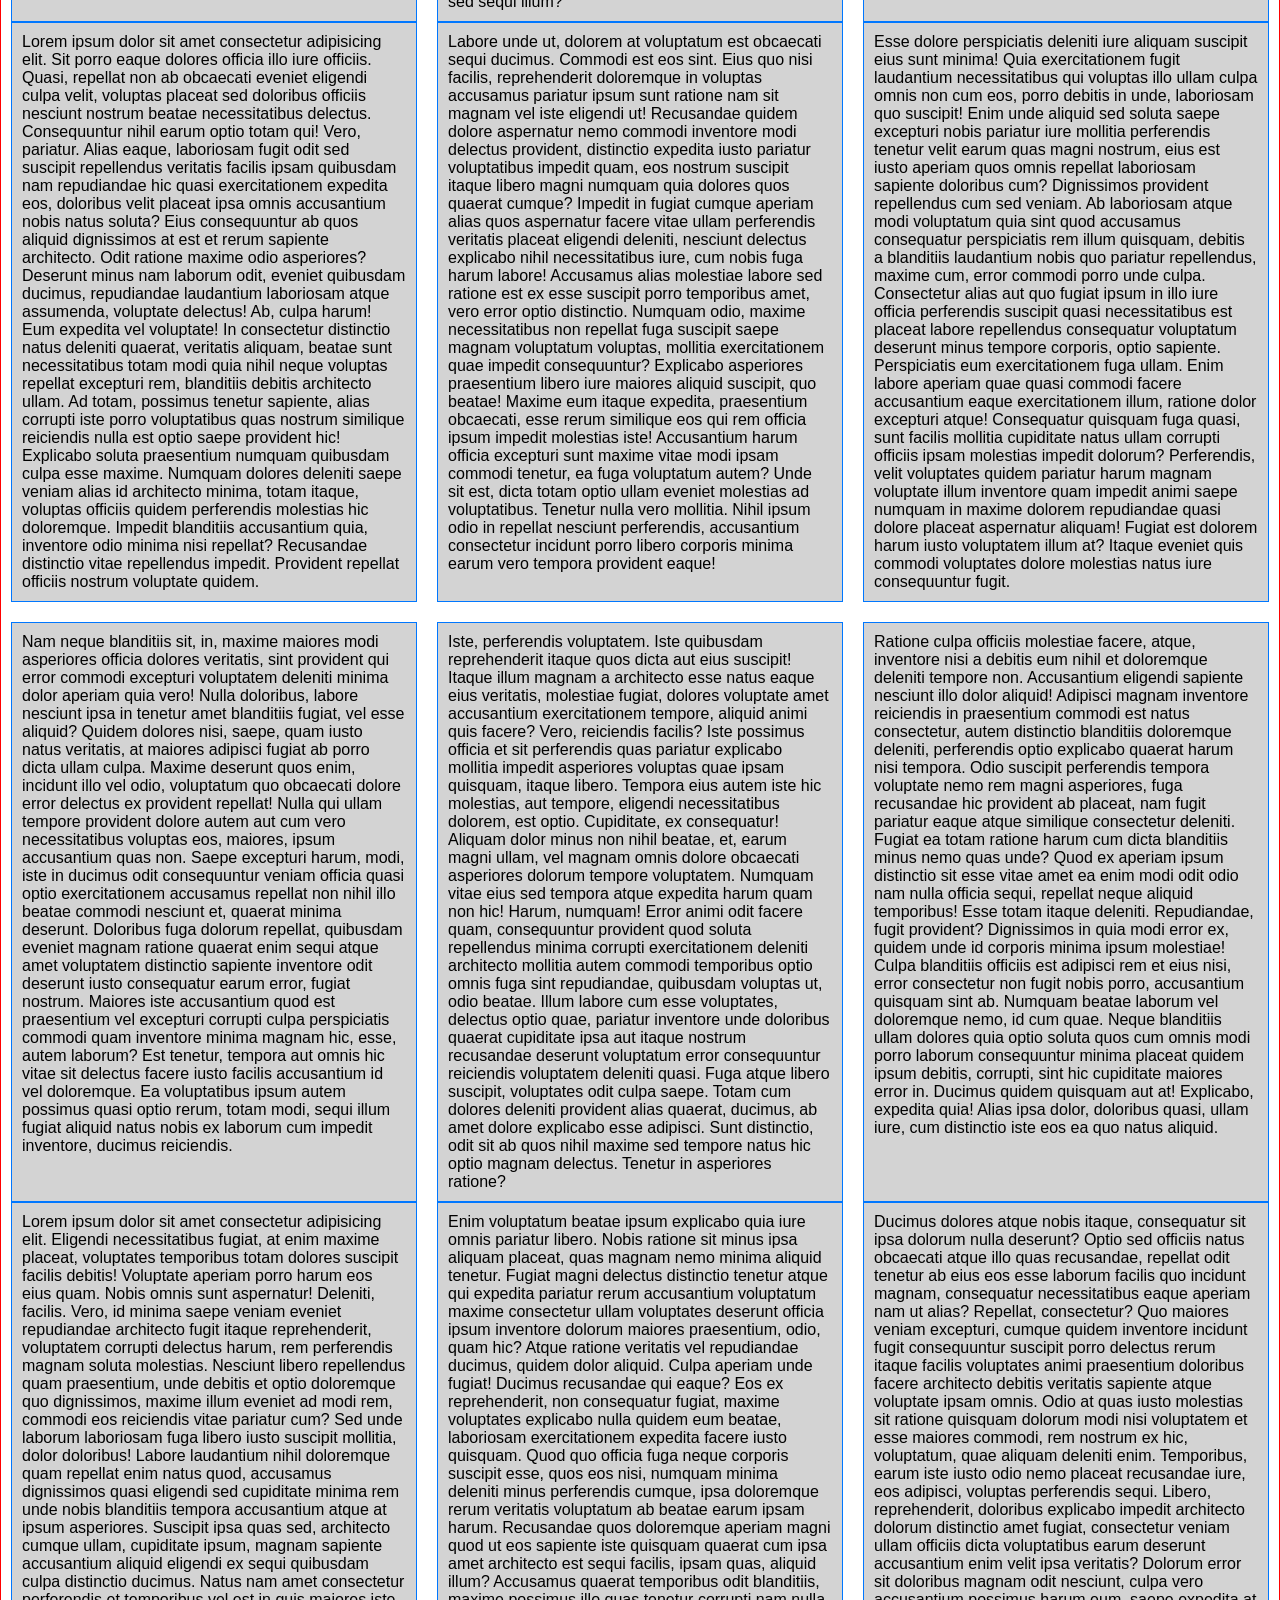
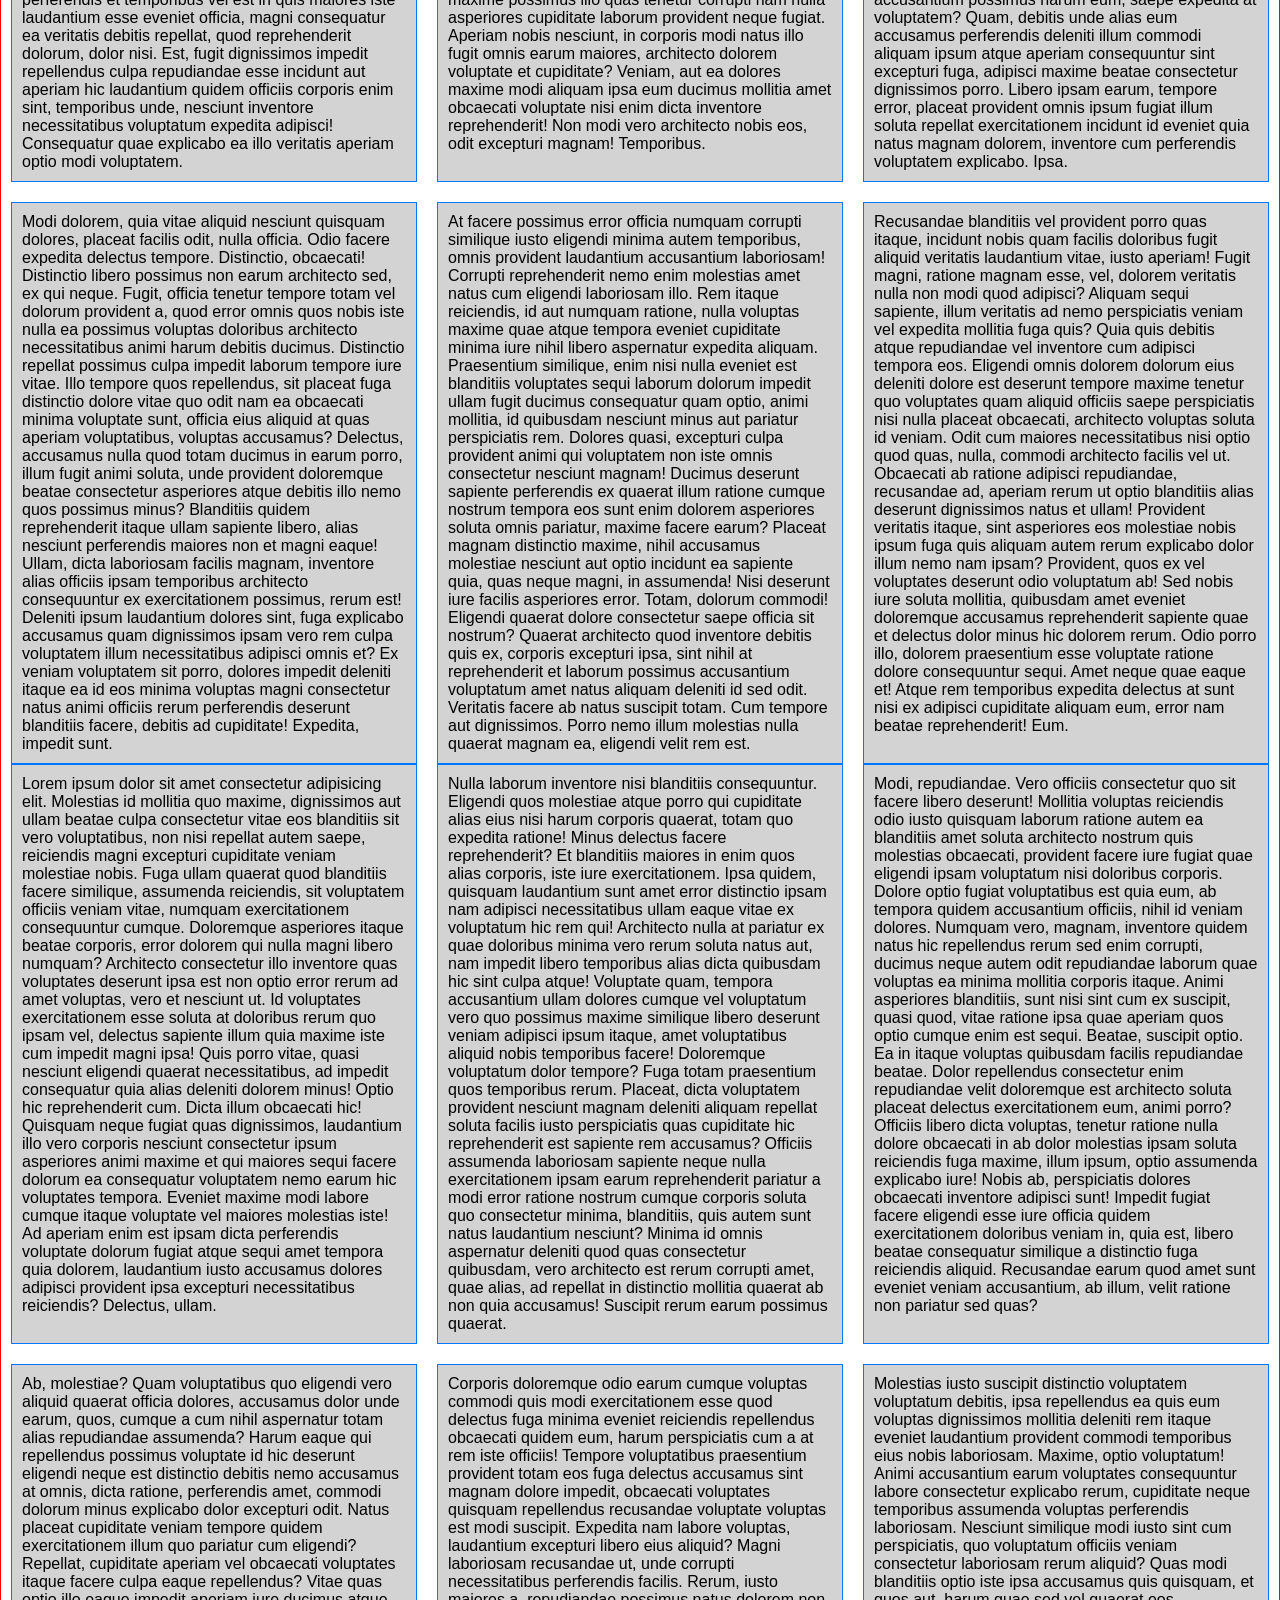
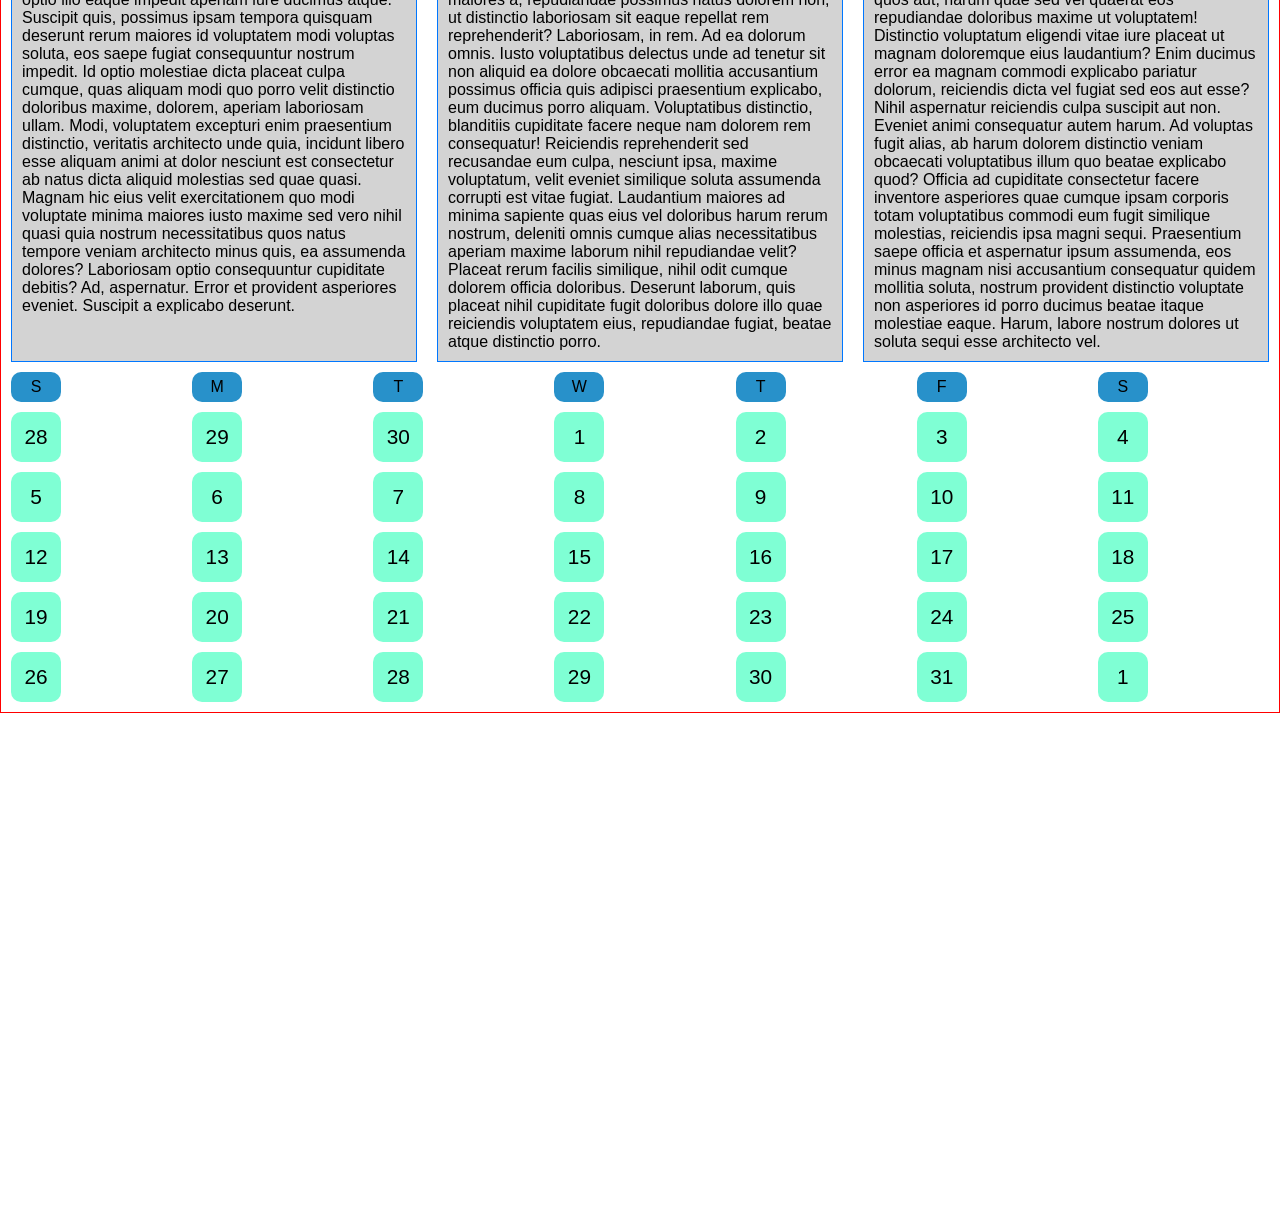
==== commit 6b203a53: "made a calender." ====
--- a/contact.html
+++ b/contact.html
@@ -62,8 +62,19 @@
     <section class="contents">Corporis doloremque odio earum cumque voluptas commodi quis modi exercitationem esse quod delectus fuga minima eveniet reiciendis repellendus obcaecati quidem eum, harum perspiciatis cum a at rem iste officiis! Tempore voluptatibus praesentium provident totam eos fuga delectus accusamus sint magnam dolore impedit, obcaecati voluptates quisquam repellendus recusandae voluptate voluptas est modi suscipit. Expedita nam labore voluptas, laudantium excepturi libero eius aliquid? Magni laboriosam recusandae ut, unde corrupti necessitatibus perferendis facilis. Rerum, iusto maiores a, repudiandae possimus natus dolorem non, ut distinctio laboriosam sit eaque repellat rem reprehenderit? Laboriosam, in rem. Ad ea dolorum omnis. Iusto voluptatibus delectus unde ad tenetur sit non aliquid ea dolore obcaecati mollitia accusantium possimus officia quis adipisci praesentium explicabo, eum ducimus porro aliquam. Voluptatibus distinctio, blanditiis cupiditate facere neque nam dolorem rem consequatur! Reiciendis reprehenderit sed recusandae eum culpa, nesciunt ipsa, maxime voluptatum, velit eveniet similique soluta assumenda corrupti est vitae fugiat. Laudantium maiores ad minima sapiente quas eius vel doloribus harum rerum nostrum, deleniti omnis cumque alias necessitatibus aperiam maxime laborum nihil repudiandae velit? Placeat rerum facilis similique, nihil odit cumque dolorem officia doloribus. Deserunt laborum, quis placeat nihil cupiditate fugit doloribus dolore illo quae reiciendis voluptatem eius, repudiandae fugiat, beatae atque distinctio porro.</section>
     <section class="contents">Molestias iusto suscipit distinctio voluptatem voluptatum debitis, ipsa repellendus ea quis eum voluptas dignissimos mollitia deleniti rem itaque eveniet laudantium provident commodi temporibus eius nobis laboriosam. Maxime, optio voluptatum! Animi accusantium earum voluptates consequuntur labore consectetur explicabo rerum, cupiditate neque temporibus assumenda voluptas perferendis laboriosam. Nesciunt similique modi iusto sint cum perspiciatis, quo voluptatum officiis veniam consectetur laboriosam rerum aliquid? Quas modi blanditiis optio iste ipsa accusamus quis quisquam, et quos aut, harum quae sed vel quaerat eos repudiandae doloribus maxime ut voluptatem! Distinctio voluptatum eligendi vitae iure placeat ut magnam doloremque eius laudantium? Enim ducimus error ea magnam commodi explicabo pariatur dolorum, reiciendis dicta vel fugiat sed eos aut esse? Nihil aspernatur reiciendis culpa suscipit aut non. Eveniet animi consequatur autem harum. Ad voluptas fugit alias, ab harum dolorem distinctio veniam obcaecati voluptatibus illum quo beatae explicabo quod? Officia ad cupiditate consectetur facere inventore asperiores quae cumque ipsam corporis totam voluptatibus commodi eum fugit similique molestias, reiciendis ipsa magni sequi. Praesentium saepe officia et aspernatur ipsum assumenda, eos minus magnam nisi accusantium consequatur quidem mollitia soluta, nostrum provident distinctio voluptate non asperiores id porro ducimus beatae itaque molestiae eaque. Harum, labore nostrum dolores ut soluta sequi esse architecto vel.</section>
 </div>
-
+    <div class="container-cal-days">
+            <div class="day-name">S</div>
+            <div class="day-name">M</div>
+            <div class="day-name">T</div>
+            <div class="day-name">W</div>
+            <div class="day-name">T</div>
+            <div class="day-name">F</div>
+            <div class="day-name">S</div>
+    </div>
     <div class="container-cal">
+        <div class="day">28</div>
+        <div class="day">29</div>
+        <div class="day">30</div>
         <div class="day">1</div>
         <div class="day">2</div>
         <div class="day">3</div>
@@ -95,10 +106,8 @@
         <div class="day">29</div>
         <div class="day">30</div>
         <div class="day">31</div>
-        <div class="day">32</div>
-        <div class="day">33</div>
-        <div class="day">34</div>
-        <div class="day">35</div>
+        <div class="day">1</div>
+
     </div>
 
 </body>
--- a/style/style-contact.css
+++ b/style/style-contact.css
@@ -7,6 +7,7 @@
     margin: 15px; */
     /* max-width: 1280px; */
     margin: 0 auto; /* Center the content horizontally. */
+    margin-bottom: 500px;
 }
 .header{
     margin-bottom: 20px;
@@ -70,10 +71,26 @@
     padding: 10px;
     border: 1px solid #0077ff;
 }
-.container-cal{
+.container-cal, .container-cal-days{
+    margin-top: 10px;
+    /* padding: 20px; */
     display: grid;
     grid-template-columns: repeat(7, 1fr);
+    /* grid-template-rows: auto; */
+    gap: 10px;
 }
-.day{
+.day, .day-name{
     background-color: aquamarine;
+    height: 50px;
+    width: 50px;
+    font-size: 1.3rem;
+    display: flex;
+    justify-content: center;
+    align-items: center;
+    border-radius: 10px;
+}
+.day-name{
+    font-size: 1rem;
+    height: 30px;
+    background-color: #2891ca;
 }
